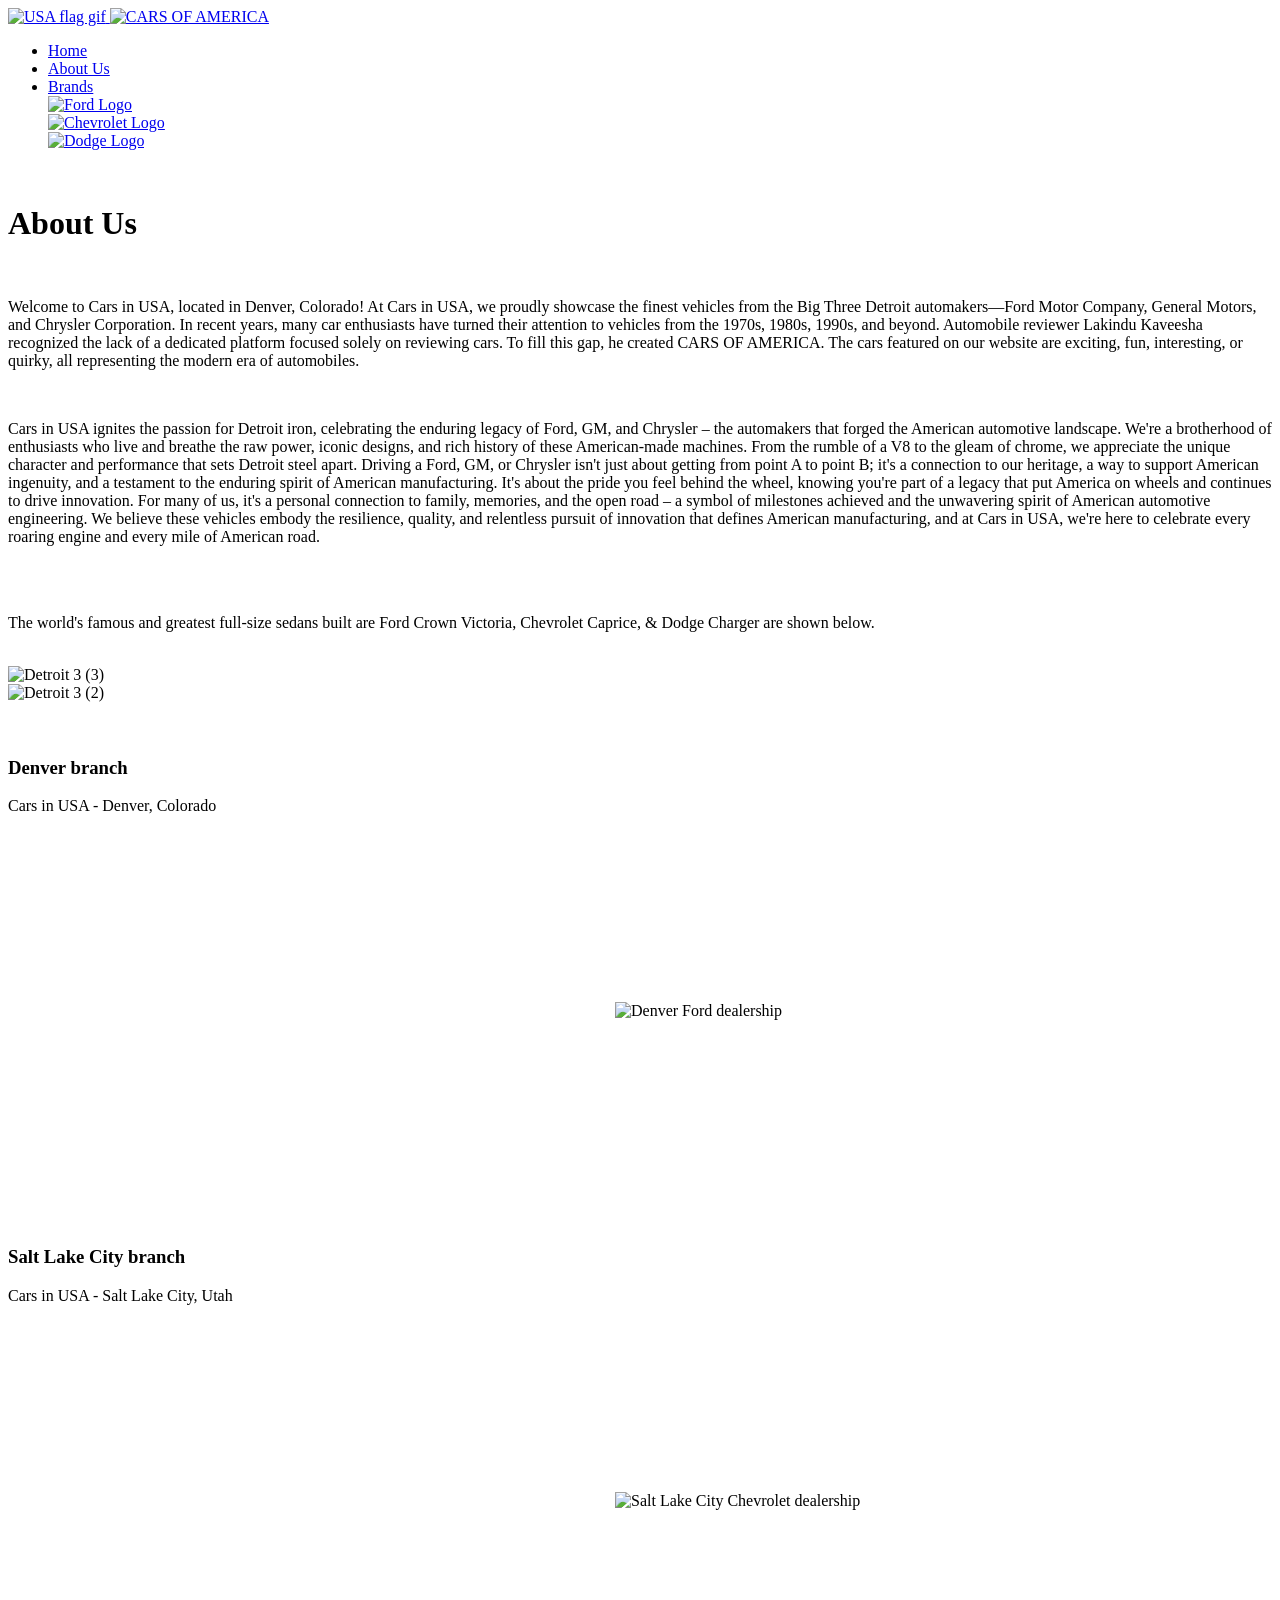
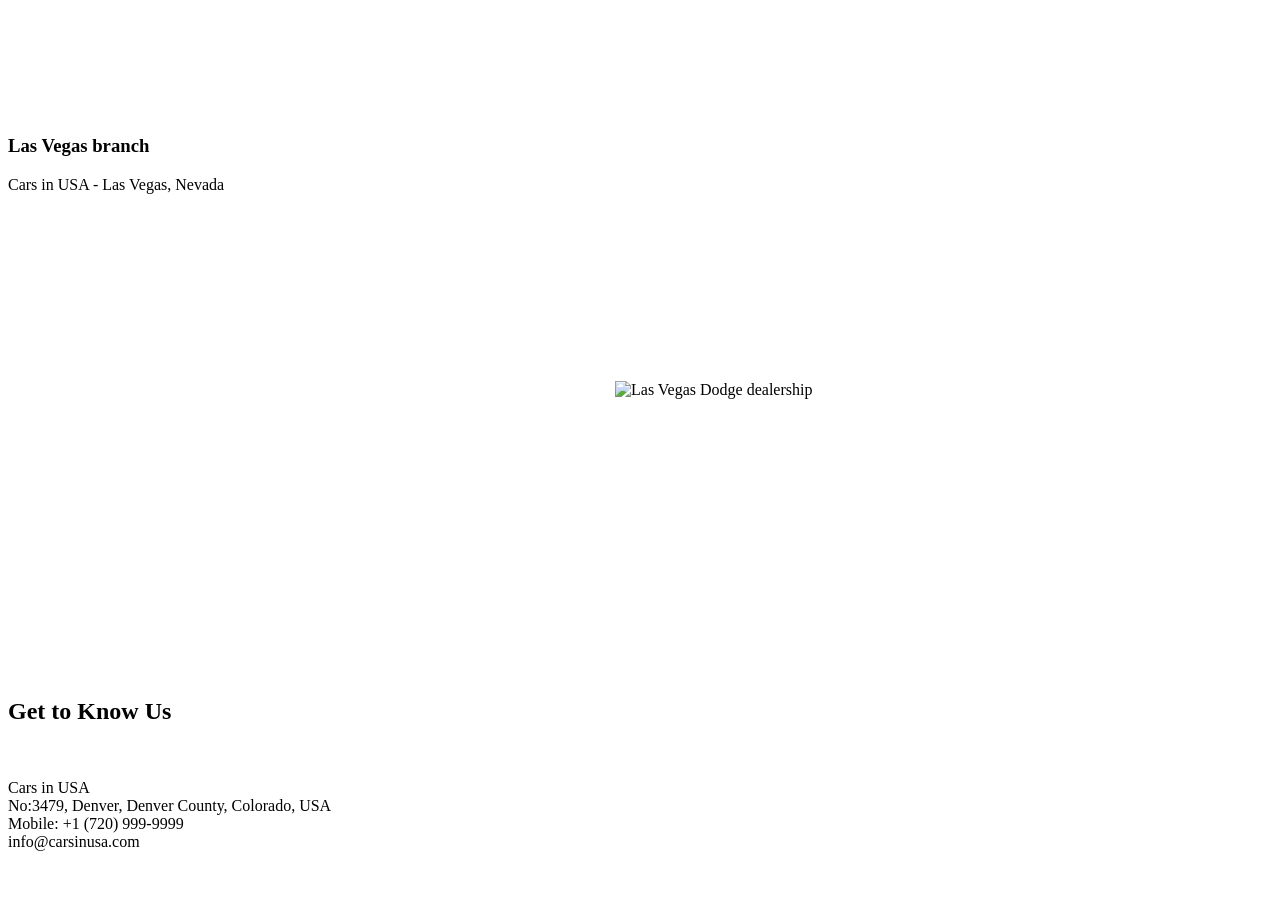
==== docs/about us.html @ c745c36f "Update and rename about us.html to about us.html" ====
<!DOCTYPE html>
<html lang="en">
<head>
    <meta charset="UTF-8">
    <meta name="viewport" content="width=device-width, initial-scale=1.0">
    <title>Cars in USA</title>

    <!--==Stylesheet=========-->
    <link rel="stylesheet" type="text/css" href="styles.css">    

    <!--==USA-gif===========-->
    <link rel="shortcut icon" href="images/Cars in USA.jpg"/>

</head>
<body>
    <header>
        <nav class="navigation">
                
            <!---logo-->
            <a href="index.html"  class="logo"> 
                <div class="flex-container">
                    <img src="images/USA flag gif.gif" alt="USA flag gif" class="hello">
                    <img src="images/Cars in USA.jpg" alt="CARS OF AMERICA" class="hello">
                </div>
                
            <!--menu------>
            <nav class="navigation">
            <ul class="menu">
                <li><a href="index.html">Home</a></li>
                <li><a href="about us.html">About Us</a></li>
                <li class="dropdown">
                <a href="#">Brands</a>
                <div class="dropdown-content">
                    <a href="ford.html"><img src="images/Ford-Logo.png" alt="Ford Logo" class="logo"></a>
                    <br>
                    <a href="chevrolet.html"><img src="images/Chevrolet-Logo.png" alt="Chevrolet Logo" class="logo"></a>
                    <br>
                    <a href="dodge.html"><img src="images/Dodge-Logo.png" alt="Dodge Logo" class="logo"></a>
                    </div>
                </li>
                </ul>
            </nav>
    </header>

    <br>
    
    <div class="content">
        <h1>About Us</h1>
        <br>
        <p>Welcome to Cars in USA, located in Denver, Colorado!

            At Cars in USA, we proudly showcase the finest vehicles from the Big Three Detroit automakers—Ford Motor Company, General Motors, and Chrysler Corporation.
            
            In recent years, many car enthusiasts have turned their attention to vehicles from the 1970s, 1980s, 1990s, and beyond. Automobile reviewer Lakindu Kaveesha recognized the lack of a dedicated platform focused solely on reviewing cars. To fill this gap, he created CARS OF AMERICA.
            
            The cars featured on our website are exciting, fun, interesting, or quirky, all representing the modern era of automobiles.
            
        </p>
        <br>
        <p>Cars in USA ignites the passion for Detroit iron, celebrating the enduring legacy of Ford, GM, and Chrysler – the automakers that forged the American automotive landscape. We're a brotherhood of enthusiasts who live and breathe the raw power, iconic designs, and rich history of these American-made machines.  From the rumble of a V8 to the gleam of chrome, we appreciate the unique character and performance that sets Detroit steel apart. Driving a Ford, GM, or Chrysler isn't just about getting from point A to point B; it's a connection to our heritage, a way to support American ingenuity, and a testament to the enduring spirit of American manufacturing.  It's about the pride you feel behind the wheel, knowing you're part of a legacy that put America on wheels and continues to drive innovation.  For many of us, it's a personal connection to family, memories, and the open road – a symbol of milestones achieved and the unwavering spirit of American automotive engineering.  We believe these vehicles embody the resilience, quality, and relentless pursuit of innovation that defines American manufacturing, and at Cars in USA, we're here to celebrate every roaring engine and every mile of American road.</p>
        <br>
        <br>
        <p>The world's famous and greatest full-size sedans built are Ford Crown Victoria, Chevrolet Caprice, & Dodge Charger are shown below.</p>
        <br>
        <div class="flex-container">
            <div><img src="images/Detroit 3 (3).jpg" alt="Detroit 3 (3)" width="500px" height="500px"></div>
            <div><img src="images/Detroit 3 (2).jpg" alt="Detroit 3 (2)" width="500px" height="500px" ></div>
        </div>
    </div>
        
        <br>

        <br> 
    <div class="content">
        <h3>Denver branch</h3>
        <p>Cars in USA - Denver, Colorado</p>
        <table>
            <tr>
                <td><iframe src="https://www.google.com/maps/embed?pb=!1m18!1m12!1m3!1d2027.1454202264983!2d-104.87672406091424!3d39.77786568362974!2m3!1f0!2f0!3f0!3m2!1i1024!2i768!4f13.1!3m3!1m2!1s0x876c7b16a7e926cb%3A0x91939548a966fddb!2sFord%20Motor%20Co!5e1!3m2!1sen!2slk!4v1739131849506!5m2!1sen!2slk" width="600" height="350" style="border:0;" allowfullscreen="" loading="lazy" referrerpolicy="no-referrer-when-downgrade"></iframe></td>
                <td><img src="images/Denver Ford dealership.jpg" alt="Denver Ford dealership" width="600" height="350"></td>
            </tr>
        </table>

        <br>
        <br>

        <h3>Salt Lake City branch</h3>
        <p>Cars in USA - Salt Lake City, Utah</p>
        <table>
            <tr>
                <td><iframe src="https://www.google.com/maps/embed?pb=!1m18!1m12!1m3!1d2170.2238968352103!2d-111.99038392554249!3d40.697718238492214!2m3!1f0!2f0!3f0!3m2!1i1024!2i768!4f13.1!3m3!1m2!1s0x87528cc2d5e41733%3A0x2af8f5af15e8ad11!2sSalt%20Lake%20Valley%20Chevrolet!5e1!3m2!1sen!2slk!4v1739131694222!5m2!1sen!2slk" width="600" height="350" style="border:0;" allowfullscreen="" loading="lazy" referrerpolicy="no-referrer-when-downgrade"></iframe></td>
                <td><img src="images/Salt Lake City Chevrolet dealership.jpg" alt="Salt Lake City Chevrolet dealership" width="600" height="350"></td>
            </tr>
        </table>

        <br>
        <br>

        <h3>Las Vegas branch</h3>
        <p>Cars in USA - Las Vegas, Nevada</p>
        <table>
            <tr>
                <td><iframe src="https://www.google.com/maps/embed?pb=!1m18!1m12!1m3!1d2311.52278889719!2d-115.21279592583578!3d36.145416804338524!2m3!1f0!2f0!3f0!3m2!1i1024!2i768!4f13.1!3m3!1m2!1s0x80c8c147d6c2aaf7%3A0xacc73259062cd5c7!2sSahara%20Chrysler%20Dodge%20Ram!5e1!3m2!1sen!2slk!4v1739131937376!5m2!1sen!2slk" width="600" height="350" style="border:0;" allowfullscreen="" loading="lazy" referrerpolicy="no-referrer-when-downgrade"></iframe></td>
                <td><img src="images/Las Vegas Dodge dealership.webp" alt="Las Vegas Dodge dealership" width="600" height="350"></td>
            </tr>
        </table>
    </div>

    <br>
    <br>
    <br>
    <br>
    
</body>

<footer>
    <br>
    <br>
    <h2>Get to Know Us</h2>
    <br>
    <p>
        Cars in USA<br>
        No:3479, Denver, Denver County, Colorado, USA<br>
        Mobile: +1 (720) 999-9999<br>
        info@carsinusa.com
    </p> 
    <br>
    <br>   
</footer>

</html>
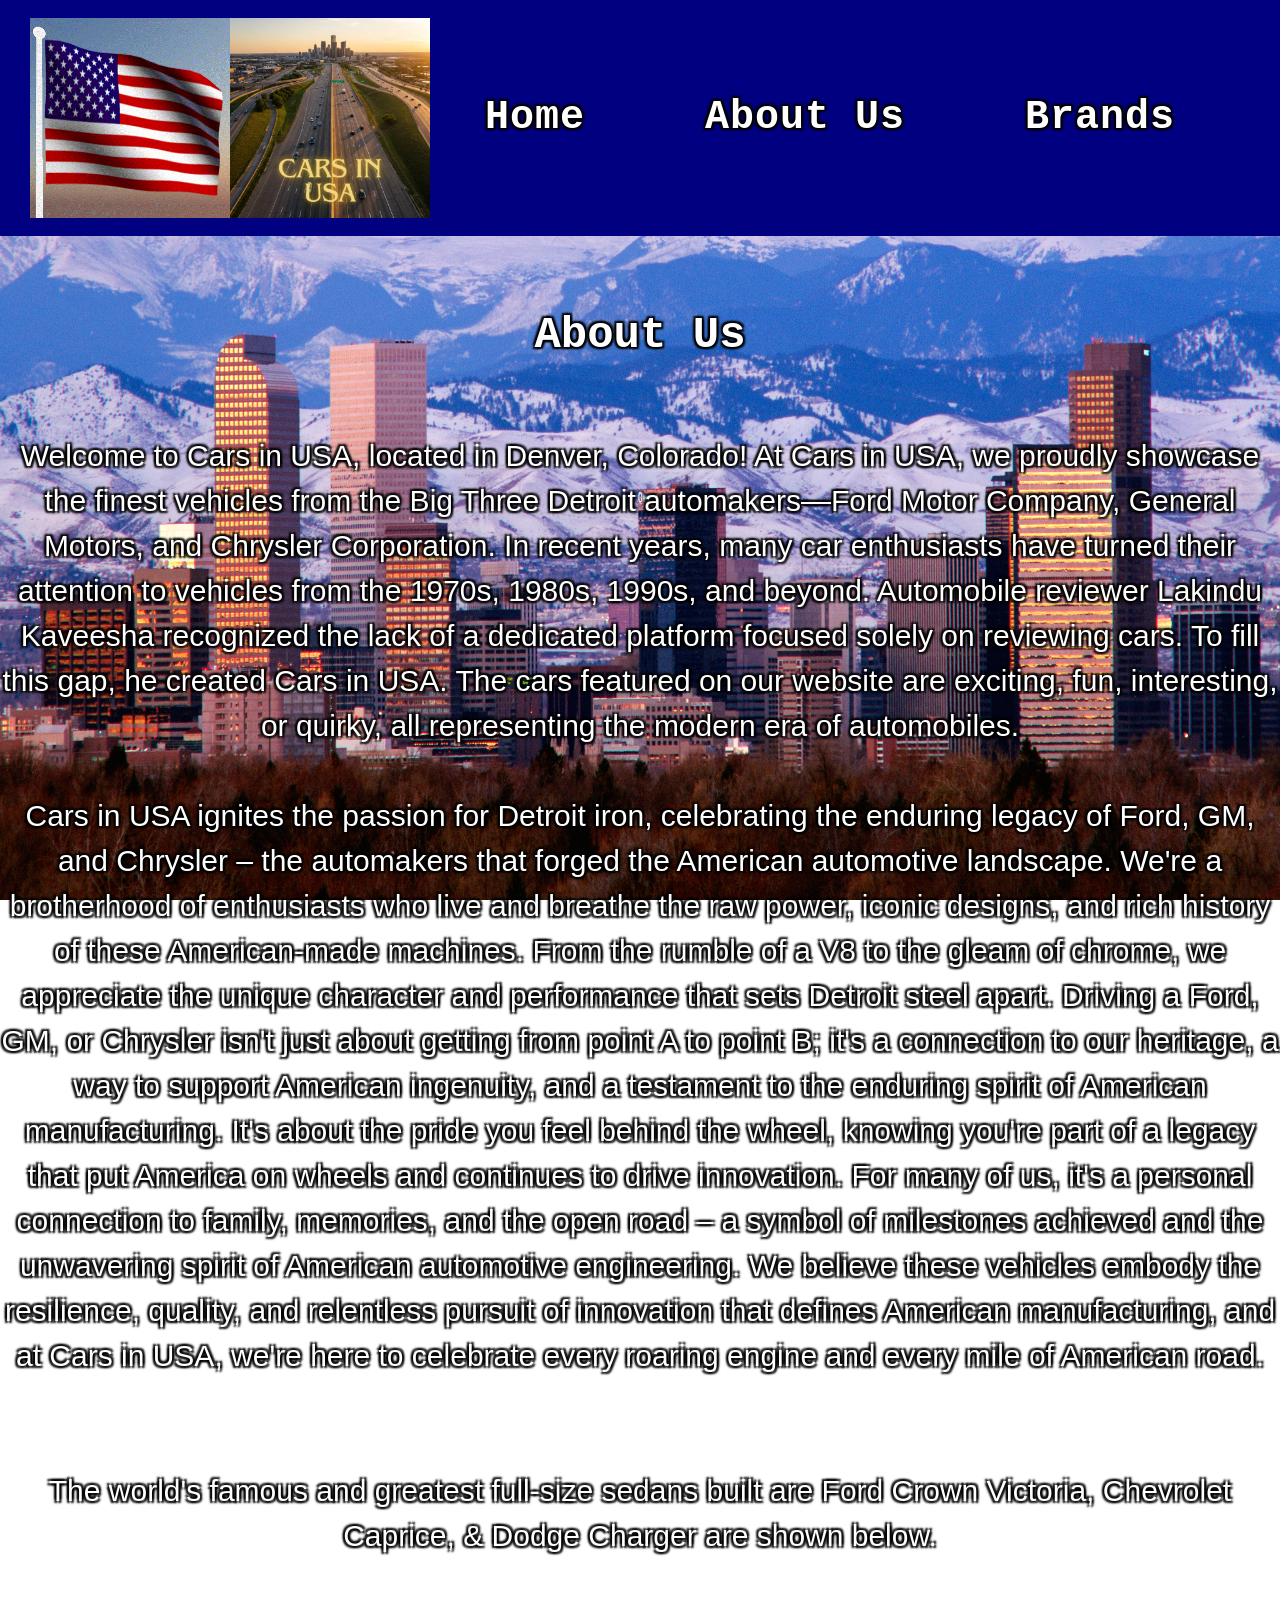
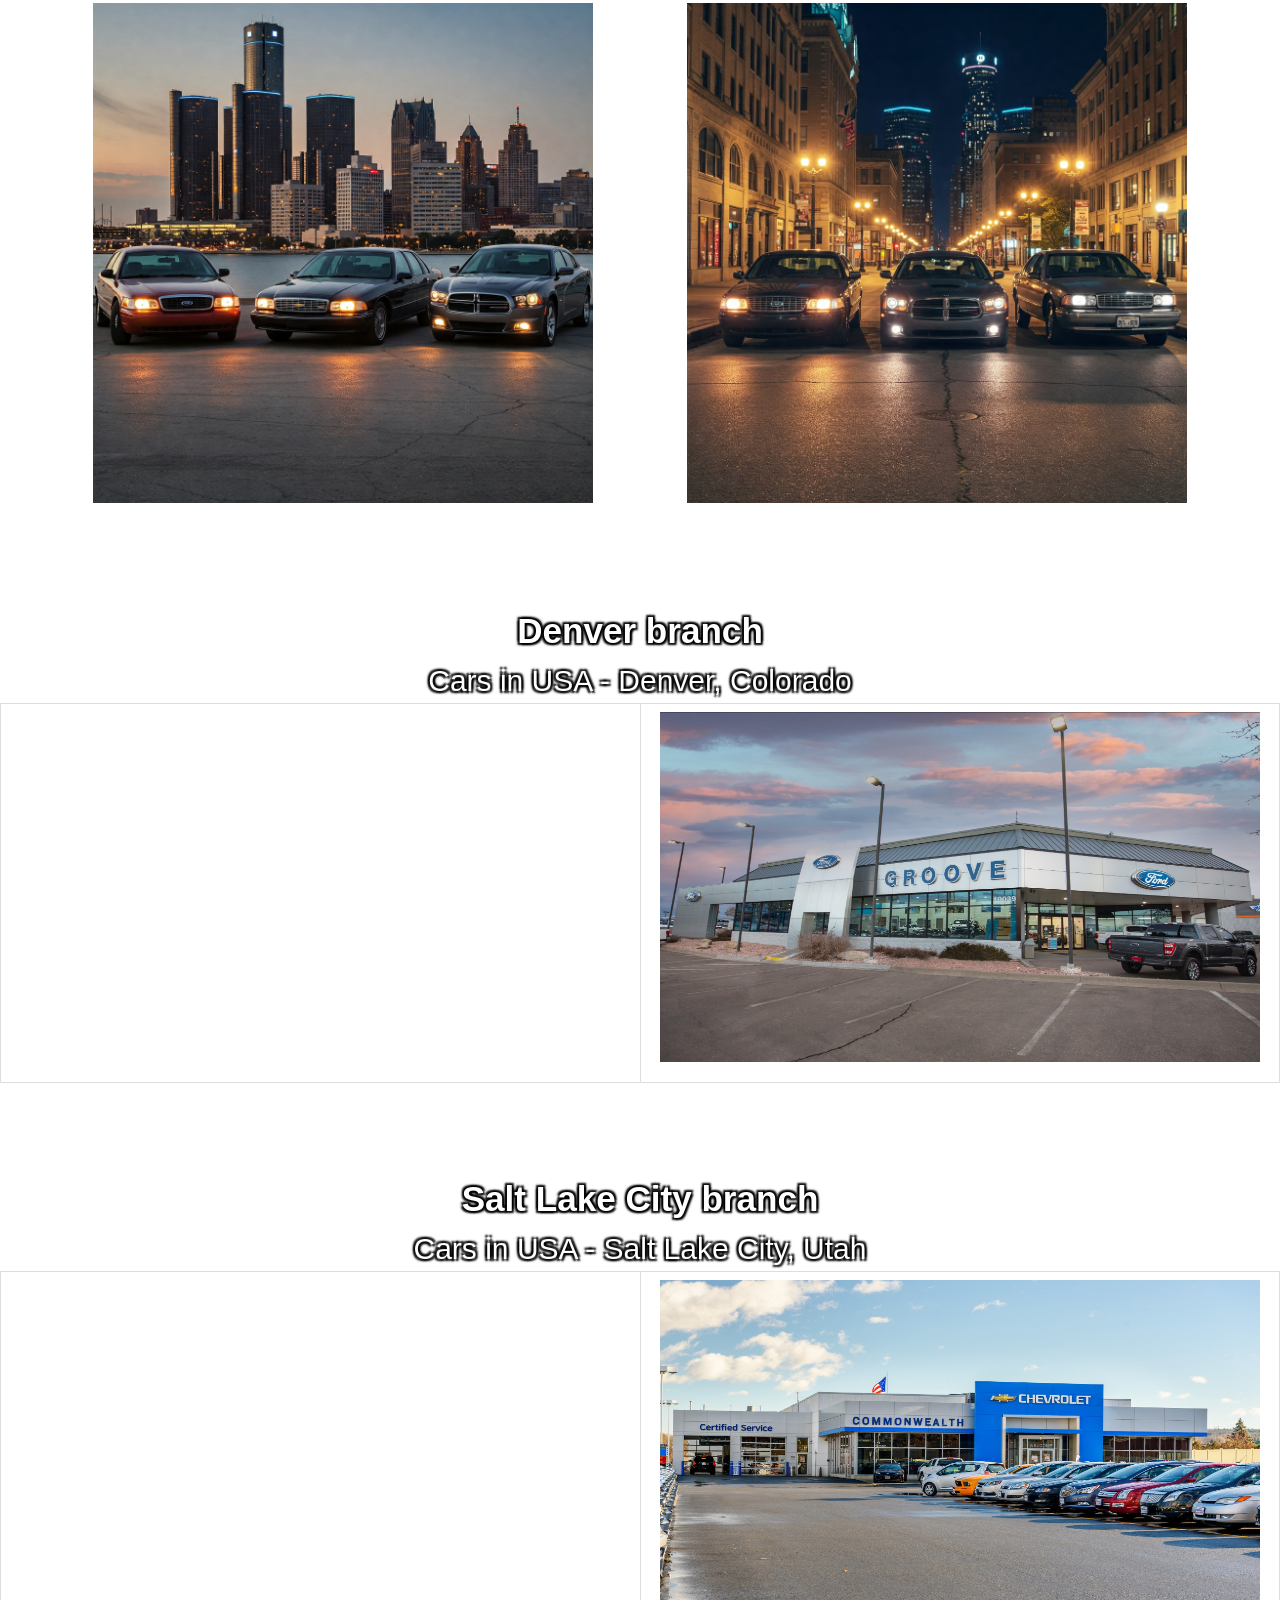
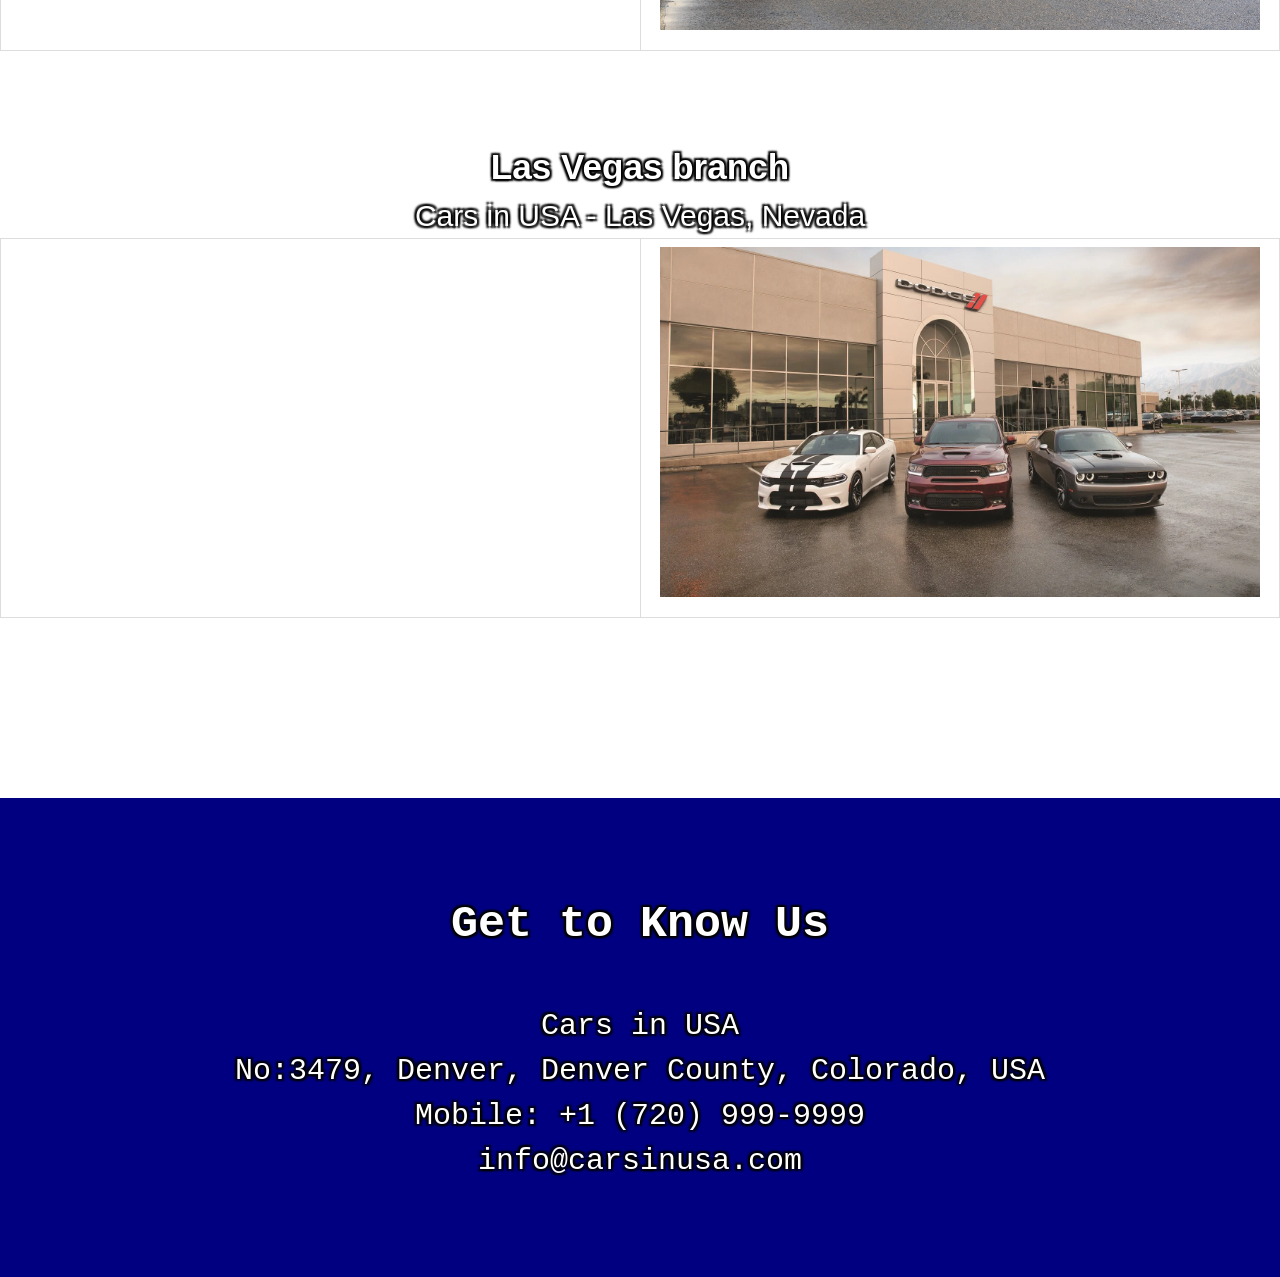
==== commit 6295c4c6: "Fix formatting issues in about us.html" ====
--- a/docs/about us.html
+++ b/docs/about us.html
@@ -51,7 +51,7 @@
 
             At Cars in USA, we proudly showcase the finest vehicles from the Big Three Detroit automakers—Ford Motor Company, General Motors, and Chrysler Corporation.
             
-            In recent years, many car enthusiasts have turned their attention to vehicles from the 1970s, 1980s, 1990s, and beyond. Automobile reviewer Lakindu Kaveesha recognized the lack of a dedicated platform focused solely on reviewing cars. To fill this gap, he created CARS OF AMERICA.
+            In recent years, many car enthusiasts have turned their attention to vehicles from the 1970s, 1980s, 1990s, and beyond. Automobile reviewer Lakindu Kaveesha recognized the lack of a dedicated platform focused solely on reviewing cars. To fill this gap, he created Cars in USA.
             
             The cars featured on our website are exciting, fun, interesting, or quirky, all representing the modern era of automobiles.
             
@@ -129,3 +129,4 @@
 </footer>
 
 </html>
+
--- a/docs/styles.css
+++ b/docs/styles.css
@@ -0,0 +1,902 @@
+*{
+    font: poppins;
+    margin: 0px;
+    padding: 0px;
+    box-sizing: border-box;
+}
+
+header, footer {
+    text-align: center;
+    padding: 3px;
+    background-color:#000080;
+    color: white;
+    font-family: monospace;
+}
+
+@media (max-width: 768px) {
+    header, footer {
+        padding: 5px; /* Reduce padding for smaller screens */
+        font-size: 14px; /* Adjust font size for better readability on mobile */
+    }
+
+    header h3 {
+        font-size: 18px;
+    }
+}
+
+/*getting rid of the dots*/
+ul{
+    list-style: none;
+}
+a{
+    text-decoration: none;
+}
+
+.dropdown {
+    position: relative;
+    display: inline-block;
+  }
+  
+  .dropdown-content {
+    display: none;
+    position: absolute;
+    background: #fff;
+    min-width: 120px;
+    box-shadow: 0 8px 16px rgba(0,0,0,.2);
+    z-index: 3;
+    padding: 10px;
+    border-radius: 5px;
+  }
+  
+  .dropdown:hover .dropdown-content {
+    display: block;
+    opacity: 1;
+    transform: translateY(0);
+  }
+  
+  .dropdown-content a {
+    display: block;
+    margin-bottom: 5px;
+    text-decoration: none;
+  }
+  
+  .dropdown-content a:last-child {
+    margin-bottom: 0;
+  }
+  
+  .logo {
+    max-width: 100%; /* Or a specific width */
+    height: auto;
+    display: block;
+    margin: 0 auto;
+    transition: opacity .3s; /* Smooth hover effect */
+  }
+  
+  .logo:hover {
+    transform: scale(1.05); /* Subtle lift effect */
+}
+
+
+  
+h1 {
+    display: block;
+    font-size: 44px;
+    margin-block-start: 0.47em;
+    margin-block-end: 0.47em;
+    margin-inline-start: 0px;
+    margin-inline-end: 0px;
+    font-weight: bold;  
+    font-family: monospace;
+    font-stretch: wider; 
+}
+
+body{
+    background-image: url('images/Denver-Skyline-Wallpaper-(Mural).jpg');
+    background-repeat: no-repeat;
+    background-attachment: fixed;
+    background-size: 100% 100%;
+    color: #ffffff;
+    font-family: Arial, Helvetica, sans-serif;
+    margin: 0;  
+    text-align: center;
+    font-size: 30px;
+    line-height: 1.5;
+    justify-content: center;
+
+    /* Text outline effect */
+    text-shadow: 
+        -2px -2px 2px black,  
+        2px -2px 2px black,
+        -2px 2px 2px black,
+        2px 2px 2px black;
+}
+
+p{
+    line-height: 1.5;
+}
+
+/*==Navigation==========================*/
+.navigation{
+    display:flex;
+    justify-content: space-between;
+    align-items: center;
+    padding: 15px;
+    max-width: 1250px;
+    width: 100%;
+    margin: auto;
+}
+
+.menu{
+    display:flex;
+}
+
+p{
+    line-height: 1.5;
+}
+
+.logo img{
+  width: 100%;
+  max-width: 200px;
+  height: auto;
+}
+
+.menu li a{
+    font-family: monospace;
+    padding: 0px 30px;
+    margin: 0px 30px;
+    color: white;
+    font-size: 40px;
+    font-weight: 550;
+    letter-spacing: 1px;
+    transition: all ease 0.3s;
+    display: block;
+}
+
+.menu li a:hover{
+    color: gold;
+    transition: all ease 0.3s;
+}
+
+
+.flex-container {
+    display: flex;
+    flex-direction: row;
+    justify-content: space-evenly;
+}
+
+/* Tablet Responsive Design */
+@media (max-width: 1024px) {
+    .flex-container {
+        flex-direction: column;
+        align-items: center;
+    }
+}
+
+
+
+/* Slide Container */
+.slider-container {
+    position: relative;
+    width: 1200px;
+    height: 800px;
+    margin: auto;
+    overflow: hidden; /* Prevents overflow issues */
+}
+
+/* Slide Frame */
+.slider-frame {
+    overflow: hidden;
+    width: 1200px;
+    height: 800px;
+    position: relative;
+}
+
+/* Slide Images - FIX: position absolute for left movement */
+.slide-images {
+    display: flex; /* Ensures images are in a row */
+    width: 3600px; /* 3 images * 1200px */
+    height: 800px;
+    position: absolute; /* FIX: Allows left movement */
+    left: 0;
+    transition: left 0.5s ease-in-out; /* Smooth transition for JS */
+}
+
+/* Individual Image Containers */
+.img-container {
+    height: 800px;
+    width: 1200px;
+    flex-shrink: 0; /* Prevents resizing */
+}
+
+/* Images */
+.slider-frame img {
+    max-width: 60%;
+    max-height: 60%;
+    object-fit: contain;
+}
+
+/* Buttons */
+.prev-btn, .next-btn {
+    position: absolute;
+    top: 50%;
+    transform: translateY(-50%);
+    background-color: rgba(0, 0, 0, 0.5);
+    color: white;
+    border: none;
+    padding: 15px 20px;
+    font-size: 24px;
+    cursor: pointer;
+    z-index: 10;
+    transition: 0.3s;
+}
+
+
+
+
+.prev-btn { left: 10px; }
+.next-btn { right: 10px; }
+
+.prev-btn:hover, .next-btn:hover {
+    background-color: rgba(0, 0, 0, 0.8);
+}
+
+/* DISABLE AUTOMATIC SLIDING - JavaScript will handle this */
+@keyframes slide_animation {
+    /* Removed automatic movement */
+}
+
+.slide-images {
+    animation: none !important; /* Disables conflicting CSS animation */
+}
+
+/*-----Slide styling ends here-----*/
+
+
+
+
+
+/*3 product page links in the home page starts here*/
+.container {
+    display: flex;
+    justify-content: center;
+    flex-wrap: wrap;
+}
+
+.card {
+    background: grey;
+    color: white;
+    width: 350px;
+    margin: 10px;
+    border-radius: 15px;
+
+    /* Text outline effect */
+    text-shadow: 
+        -2px -2px 2px black,  
+        2px -2px 2px black,
+        -2px 2px 2px black,
+        2px 2px 2px black;
+}
+
+.card-image {
+    height: 255px;
+    width: 100%; /* Ensure it spans the full width of the card */
+    margin-bottom: 15px;
+    background-size: 100% 100%; /* Stretch the image to fit both width and height */
+    background-position: center; 
+    background-repeat: no-repeat; 
+    border-radius: 15px 15px 0 0;
+}
+
+.ford{
+    background-image: url(images/Ford-brand-logo.jpg)
+}
+
+.chevrolet{
+    background-image: url(images/CHEVROLET-brand-logo.jpg)
+}
+
+.dodge{
+    background-image: url(images/DODGE-brand-logo.png)
+}
+
+.offers ul {
+    list-style-type: disc; /* Use bullet points for the list */
+    padding-left: 70px; /* Add left padding to the list */
+    margin-top: 10px; /* Add margin on top of the list */
+    margin-bottom: 27.5px; /* Add margin on top of the list */
+    text-align: left;
+}
+
+.offers li {
+    padding: 5px 0; /* Padding between list items */ 
+}
+
+.card h2 {
+    padding: 10px;
+    
+}
+
+.card p{
+    padding: 10px;
+}
+
+.card a{
+    background-color:#000000;
+    color:#ffffff;
+    padding: 15px 20px;
+    display: block;
+    text-align: center;
+    margin: 20px 50px;
+    text-decoration: none;
+}
+
+.card:hover {
+    background-color: rgb(58, 58, 58);
+    color: white;
+    cursor: pointer;
+    transform: scale(1.03);
+    transition: all 0.5s ease;
+
+    /* Text outline effect */
+    text-shadow: 
+        -2px -2px 2px black,  
+        2px -2px 2px black,
+        -2px 2px 2px black,
+        2px 2px 2px black;
+}
+
+.products {
+    display: flex;
+    flex-wrap: wrap;
+    justify-content: space-between;
+}
+
+.content th,
+.content td {
+  padding: 8px; /* Add padding to cells */
+  border: 1px solid #ddd; /* Add border to cells */
+}
+
+.content th {
+    text-align: center;
+}
+/*3 product page links in the home page ends*/
+
+
+
+
+/*About Us mobile responsive*/
+@media (max-width: 768px) {
+    .flex-container {
+        display: flex;
+        flex-wrap: wrap;
+        justify-content: center;
+    }
+
+    .flex-container div {
+        margin: 10px;
+    }
+
+    .flex-container img {
+        max-width: 100%;
+        height: auto;
+    }
+
+    table {
+        width: 100%;
+        overflow-x:auto;
+    }
+
+    table td {
+        padding: 10px;
+        vertical-align: top; /* Align content to the top */
+    }
+
+    .content iframe, .content img {
+        max-width: 100%;
+        height: auto;
+    }
+
+    .content table {
+        display: block; /* Change the display of tables to block */
+    }
+
+    .content table th{
+        font-size: 10px;
+    }
+
+    .content table tr {
+        display: block; /* Change the display of table rows to block */
+        margin-bottom: 20px; /* Add some space between table rows */
+    }
+
+    .content table tr td {
+        display: block; /* Change the display of table cells to block */
+    }
+}
+/*About Us mobile responsive ends*/
+
+/*-----Two flags in About Us page styling starts-----*/
+.flag-container {
+    display: flex;
+    justify-content: center;
+    align-items: center;
+  }
+  
+  .flag {
+    margin: 0 33px;
+  }
+
+  /* Make flags stack vertically on small screens */
+  @media (max-width: 768px) {
+    .flags-container {
+        flex-direction: column;
+        gap: 10px;
+    }
+
+    .flags-container img {
+        height: auto;
+        width: 90%; /* Adjust image width for mobile screens */
+        max-width: 400px;
+    }
+}
+/*-----Two flags in About Us page styling ends-----*/
+
+
+
+/*--------Instagram like post--------*/
+.grid-container {
+    display: grid;
+    grid-template-columns: repeat(auto-fit, minmax(300px, 1fr));
+    gap: 20px;
+    justify-content: center;
+    padding: 20px;
+}
+
+.grid-item {
+    background: black;
+    color: white;
+    border-radius: 10px;
+    overflow: hidden;
+    text-align: center;
+    max-width: 400px;
+}
+
+.gallery {
+    position: relative;
+    width: 100%;
+    height: 250px;
+    overflow: hidden;
+}
+
+.gallery-container {
+    display: flex;
+    justify-content: center;
+    position: relative;
+    width: 100%;
+    height: 100%;
+}
+
+.gallery-item {
+    position: absolute;
+    width: 100%;
+    height: 100%;
+    object-fit: contain;
+    display: none;
+    background-color:#4d4d4d; 
+}
+
+.gallery-item.visible {
+    display: block;
+}
+
+button {
+    position: absolute;
+    top: 50%;
+    transform: translateY(-50%);
+    background: rgba(255, 255, 255, 0.5);
+    color: black;
+    border: none;
+    padding: 10px;
+    cursor: pointer;
+    font-size: 18px;
+}
+
+.prev-btn {
+    left: 10px;
+}
+
+.next-btn {
+    right: 10px;
+}
+
+.gallery-info {
+    padding: 10px;
+    padding-left: 20px;
+    text-align: left;
+    background: black;
+    
+}
+
+
+@media (max-width: 768px) {
+    .gallery-info {
+        background-color: black; /* Also makes the info background black on mobile */
+    }
+
+    .gallery-container {
+        align-items: center; /* Centers vertically */
+    }
+
+    .grid-item {
+        background-color:#4d4d4d; 
+    }
+}
+/*----------Instagram like post ends here-------------*/
+
+
+
+
+/*Styling for all product pages starts here*/
+.venue {
+    display: grid;
+    flex-wrap: wrap;
+    justify-content: space-between;
+}
+
+/* Styling for each venue */
+.venue {
+    width: 260px;
+    margin: 30px;
+    padding: 30px;
+    border: 1px solid #ccc;
+    text-align: center;
+}
+
+/* Styling for venue images */
+.venue img {
+    width: 200px;
+    height: 200px;
+    border-radius: 4px;
+}
+
+/* Styling for venue titles */
+.venue h2 {
+    margin-top: 10px; /* Add margin to separate title from image */
+    font-size: 18px; /* Set font size for the venue title */
+}
+
+/* Styling for venue prices */
+.venue h4 {
+    margin-top: 10px; /* Add margin to separate price from title */
+    font-size: 16px; /* Set font size for the venue price */
+}
+/*Styling for all product pages ends here*/
+
+
+  /* Link to the order page */
+.order-link {
+    display: block;
+    text-align: center;
+    margin-top: 20px;
+    text-decoration: none;
+    color: #FFFFFF;
+    font-weight: bold;
+}
+
+
+form{
+background:#4d4d4d;
+width: 500px;
+text-align: left;
+padding: 3%;
+}
+
+
+/*Home page ends*/
+
+
+/* Responsive layout */
+@media (max-width: 1200px) {
+    .content {
+        width: 90%; /* Reduce width to 90% of the viewport width for smaller screens */
+    }
+}
+
+@media (max-width: 800px) {
+    .content {
+        width: 100%; /* Make the width 100% for even smaller screens */
+        padding: 0 20px; /* Add some padding for better spacing */
+    }
+}
+
+
+
+
+
+
+/*About Us-table for services*/
+/* Apply basic styles to the table */
+table {
+    width: 100%;
+    border-collapse: collapse;
+  }
+  
+  /* Apply styles to table header */
+  th {
+    padding: 8px;
+    text-align: left;
+  }
+  
+  /* Apply styles to table data cells */
+  td {
+    padding: 8px;
+    border-bottom: 1px solid #4d4d4d;
+  }
+
+
+  /* Apply styles to table footer data cell */
+  tfoot td {
+    padding: 8px;
+    text-align: center;
+  }
+
+ 
+
+content{
+    margin-left: auto;
+    margin-right: auto;
+}
+
+
+/* Media query for screens smaller than 800px */
+@media (max-width: 800px) {
+    .navigation {
+        flex-direction: column; /* Change navigation direction to column */
+        align-items: stretch; /* Stretch items to full width */
+    }
+    
+    .menu {
+        flex-direction: column; /* Stack menu items vertically */
+    }
+    
+    .menu li {
+        margin: 5px 0; /* Adjust margin between menu items */
+    }
+    
+    .menu li a {
+        padding: 10px; /* Adjust padding for better touch interaction */
+    }
+    
+    .right-nav {
+        grid-template-columns: 1fr; /* Change right nav items to stack vertically */
+    }
+    
+    .search-box {
+        width: 100%; /* Make search box full width */
+    }
+    
+    .flex-container {
+        flex-direction: column; /* Adjust flex container direction */
+    }
+    
+    .container {
+        width: 100%;  /* Make container full width */
+    }
+    
+    .text-block {
+        width:fit-content;
+    }
+
+    .content{
+        width: 100%;
+    }
+
+    .container .content{
+        width: 100%
+    }
+    
+    .centered{
+        width: 100%;
+    }
+    
+    .venue{
+        width: 100%;
+    }
+
+    .venue img {
+        width: 100%;
+        height: 150px;
+        border-bottom: 1px solid #ddd;
+        padding-bottom: 0px;
+    }
+
+    .product {
+        width: 100%;
+    }
+
+    .product img {
+        width: 100%;
+        height: 150px;
+        border-bottom: 1px solid #ddd;
+        padding-bottom: 0px;
+    }
+
+    .item{
+        width: 100%;
+    }
+
+    .item img {
+        width: 100%;
+        height: 150px;
+        border-bottom: 1px solid #ddd;
+        padding-bottom: 0px;
+    }
+
+
+
+    #productTable,
+  #productTable tbody,
+  #productTable tr,
+  #productTable td {
+    display: block;
+    width: 100%;
+  }
+    
+    
+}
+
+
+
+
+@media (max-width: 768px) {
+    header, footer {
+        padding: 5px;
+        font-size: 14px;
+    }
+
+    header h3 {
+        font-size: 18px;
+    }
+
+    .navigation {
+        flex-direction: column;
+        align-items: center;
+    }
+
+    .menu {
+        flex-direction: column;
+        text-align: center;
+    }
+
+    .menu li a {
+        font-size: 20px;
+        padding: 10px;
+    }
+
+    .container {
+        flex-direction: column;
+        align-items: center;
+    }
+
+    .card {
+        width: 90%;
+    }
+
+    .venue {
+        width: 100%;
+        margin: 10px 0;
+    }
+}
+
+@media (max-width: 480px) {
+    body {
+        font-size: 20px;
+    }
+
+    h1 {
+        font-size: 30px;
+    }
+
+    .menu li a {
+        font-size: 18px;
+    }
+
+}
+
+
+/* Mobile Responsive Design */
+
+/* Tablets (768px - 1024px) */
+@media (max-width: 1024px) {
+    .slider-container {
+        width: 90%; /* Adjust width */
+        height: 600px; /* Reduce height */
+    }
+
+    .slider-frame {
+        width: 100%;
+        height: 600px;
+    }
+
+    .slide-images {
+        width: 300%;
+        height: 600px;
+    }
+
+    .img-container {
+        width: 100%;
+        height: 600px;
+    }
+
+    .slider-frame img {
+        max-width: 80%; 
+        max-height: 80%;
+    }
+}
+
+/* Regular Phones (481px - 767px) */
+@media (max-width: 767px) {
+    .slider-container {
+        width: 95%;
+        height: 400px;
+    }
+
+    .slider-frame {
+        width: 100%;
+        height: 400px;
+    }
+
+    .slide-images {
+        width: 300%;
+        height: 400px;
+    }
+
+    .img-container {
+        width: 100%;
+        height: 400px;
+    }
+
+    .slider-frame img {
+        max-width: 90%;
+        max-height: 90%;
+    }
+
+    .prev-btn, .next-btn {
+        padding: 10px 15px;
+        font-size: 18px;
+    }
+}
+
+/* Small Phones (Up to 480px) */
+@media (max-width: 480px) {
+    .slider-container {
+        width: 100%;
+        height: 300px;
+    }
+
+    .slider-frame {
+        width: 100%;
+        height: 300px;
+    }
+
+    .slide-images {
+        width: 300%;
+        height: 300px;
+    }
+
+    .img-container {
+        width: 100%;
+        height: 300px;
+    }
+
+    .slider-frame img {
+        max-width: 95%;
+        max-height: 95%;
+    }
+
+    .prev-btn, .next-btn {
+        padding: 8px 12px;
+        font-size: 16px;
+    }
+}
